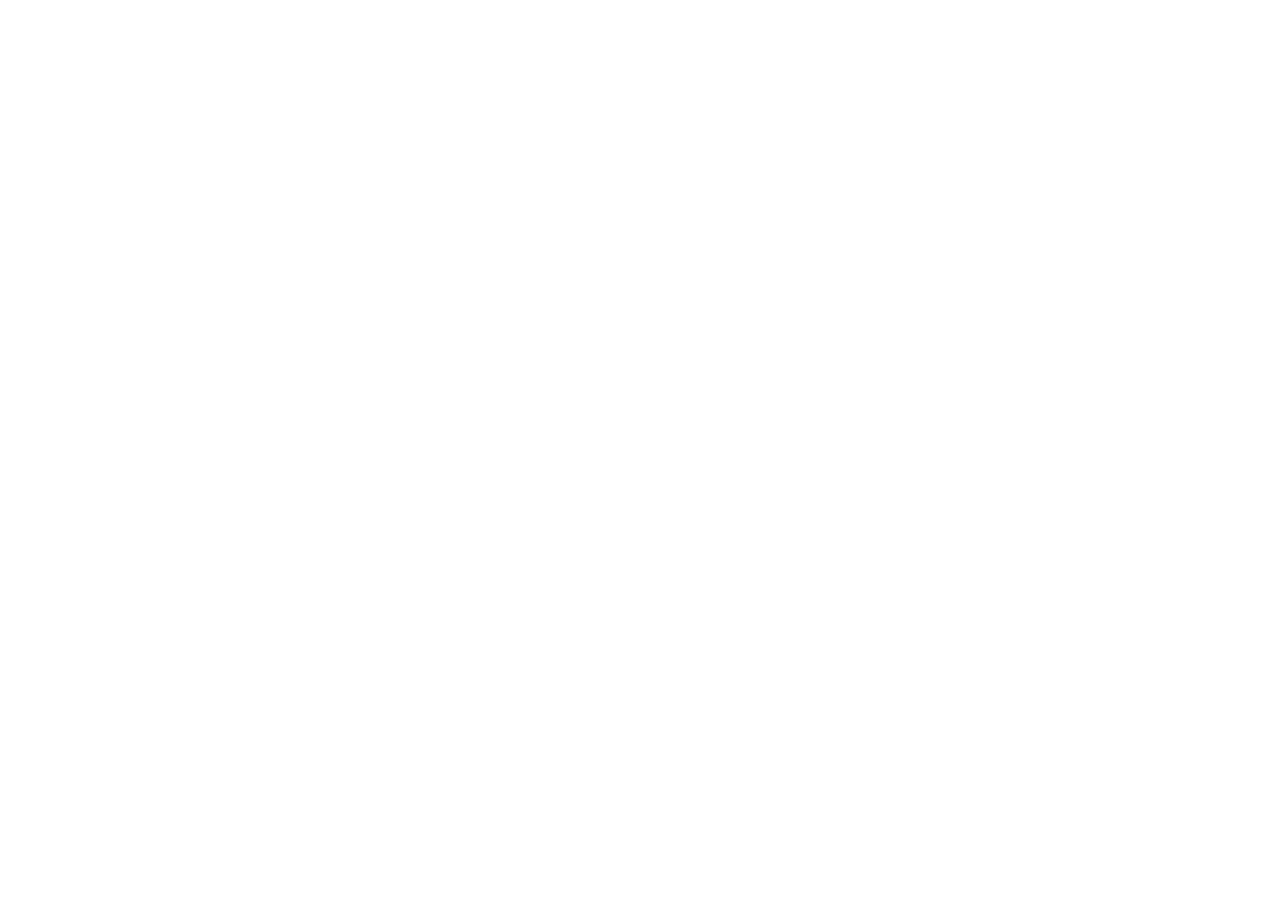
==== index.html @ 2a99546c "resume app" ====
<!DOCTYPE html>
<html lang="en">
<head>
    <meta charset="UTF-8">
    <meta name="viewport" content="width=device-width, initial-scale=1.0">
    <link rel="stylesheet" href="style.css">
    <title>Document</title>
</head>
<body>
    <script src="script.js"></script>
</body>
</html>
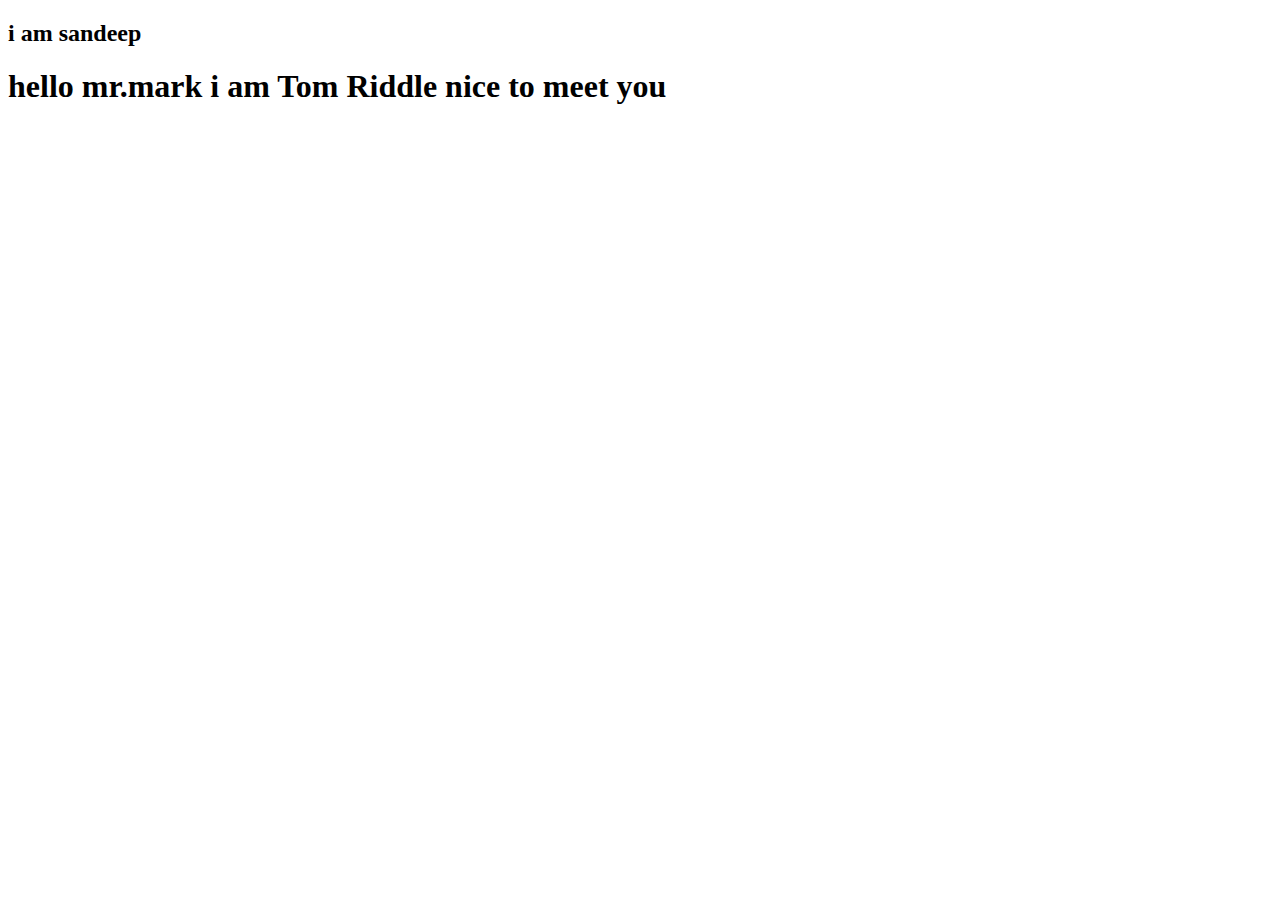
==== commit 2ca4c143: "sandy" ====
--- a/index.html
+++ b/index.html
@@ -7,6 +7,8 @@
     <title>Document</title>
 </head>
 <body>
+    <h2>i am sandeep</h2>
+    <h1>hello mr.mark i am Tom Riddle nice to meet you</h1>
     <script src="script.js"></script>
 </body>
 </html>